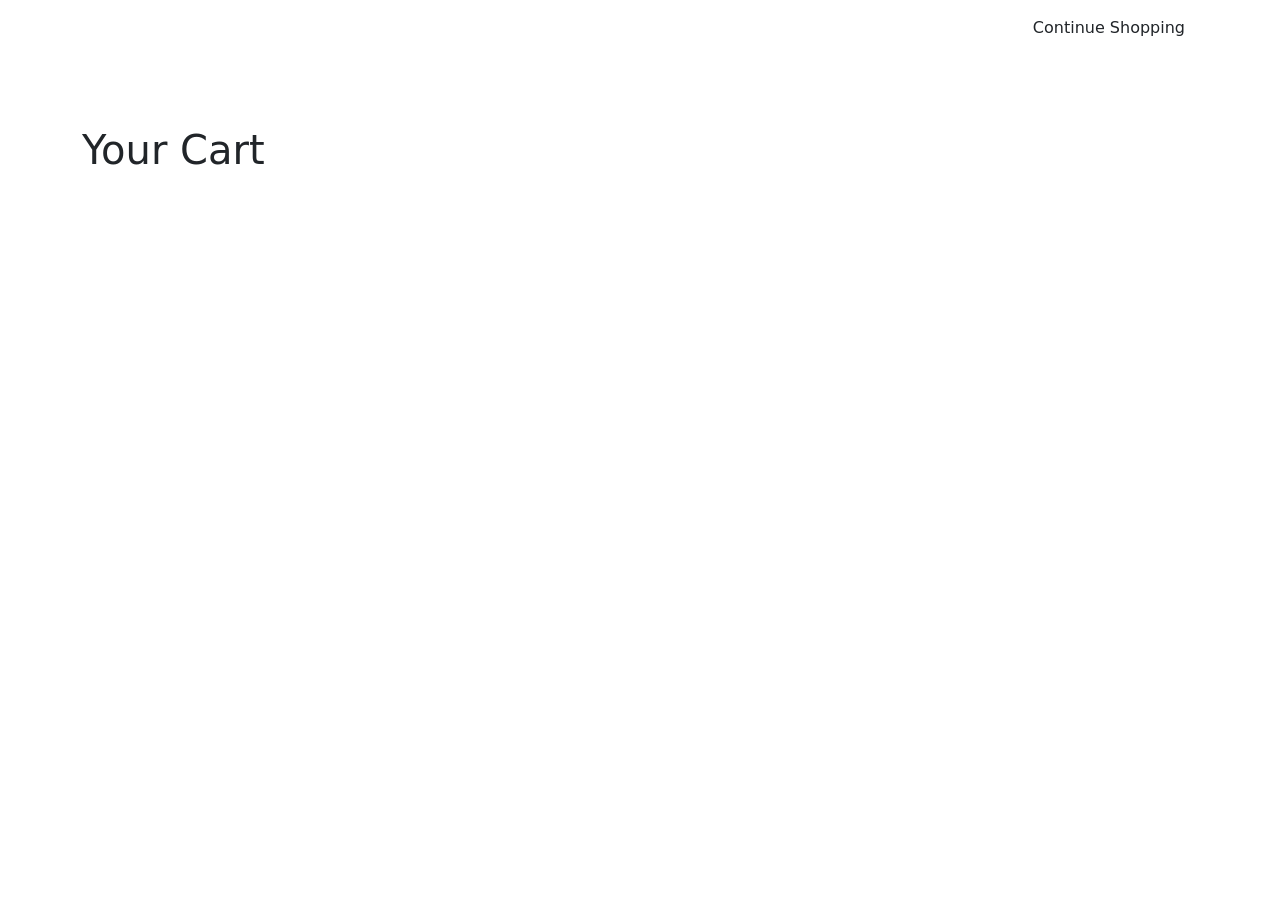
==== cart.html @ 1110ac2a "All files are added" ====
<!DOCTYPE html>
<html lang="en">

<head>

<meta charset="UTF-8">

<meta
name="viewport"
content="width=device-width, initial-scale=1.0">

<title>FoodRush - Cart</title>

<link
href="https://cdn.jsdelivr.net/npm/bootstrap@5.3.3/dist/css/bootstrap.min.css"
rel="stylesheet">

<link
rel="stylesheet"
href="https://cdnjs.cloudflare.com/ajax/libs/font-awesome/6.5.2/css/all.min.css">

<link
rel="stylesheet"
href="C:\Users\ELCOT\Desktop\f1\style.css">

<style>

.cart-container {
    padding: 70px 0;
}

.cart-item {
    background: white;

    padding: 20px;

    margin-bottom: 15px;

    border-radius: 12px;

    display: flex;

    align-items: center;

    justify-content: space-between;

    gap: 20px;

    box-shadow:
        0 5px 15px rgba(0,0,0,0.06);
}

.cart-item h5 {
    font-weight: 700;
}

.cart-item p {
    color: #ff6b00;
    margin: 0;
}

.quantity {
    display: flex;
    align-items: center;
    gap: 12px;
}

.quantity button {
    border: none;

    background: #111;

    color: white;

    width: 32px;
    height: 32px;

    border-radius: 50%;
}

.remove-btn {
    border: none;
    background: none;
    color: #ff6b00;
}

.cart-total {
    background: #111;
    color: white;

    padding: 25px;

    border-radius: 12px;

    display: flex;

    justify-content: space-between;

    align-items: center;
}

@media(max-width:600px) {

    .cart-item {
        flex-direction: column;
        align-items: flex-start;
    }

    .cart-total {
        flex-direction: column;
        gap: 20px;
    }

}

</style>

</head>

<body>

<nav class="navbar navbar-dark food-navbar">

<div class="container">

<a
class="navbar-brand food-logo"
href="C:\Users\ELCOT\Desktop\f1\index.html">

<i class="fa-solid fa-utensils"></i>

Food<span>Rush</span>

</a>

<a
href="C:\Users\ELCOT\Desktop\f1\restaurant.html"
class="btn login-btn">

Continue Shopping

</a>

</div>

</nav>


<section class="cart-container">

<div class="container">

<h1 class="mb-4">
Your Cart
</h1>

<div id="cartItems"></div>

</div>

</section>


<script src="C:\Users\ELCOT\Desktop\f1\script.js"></script>

</body>

</html>
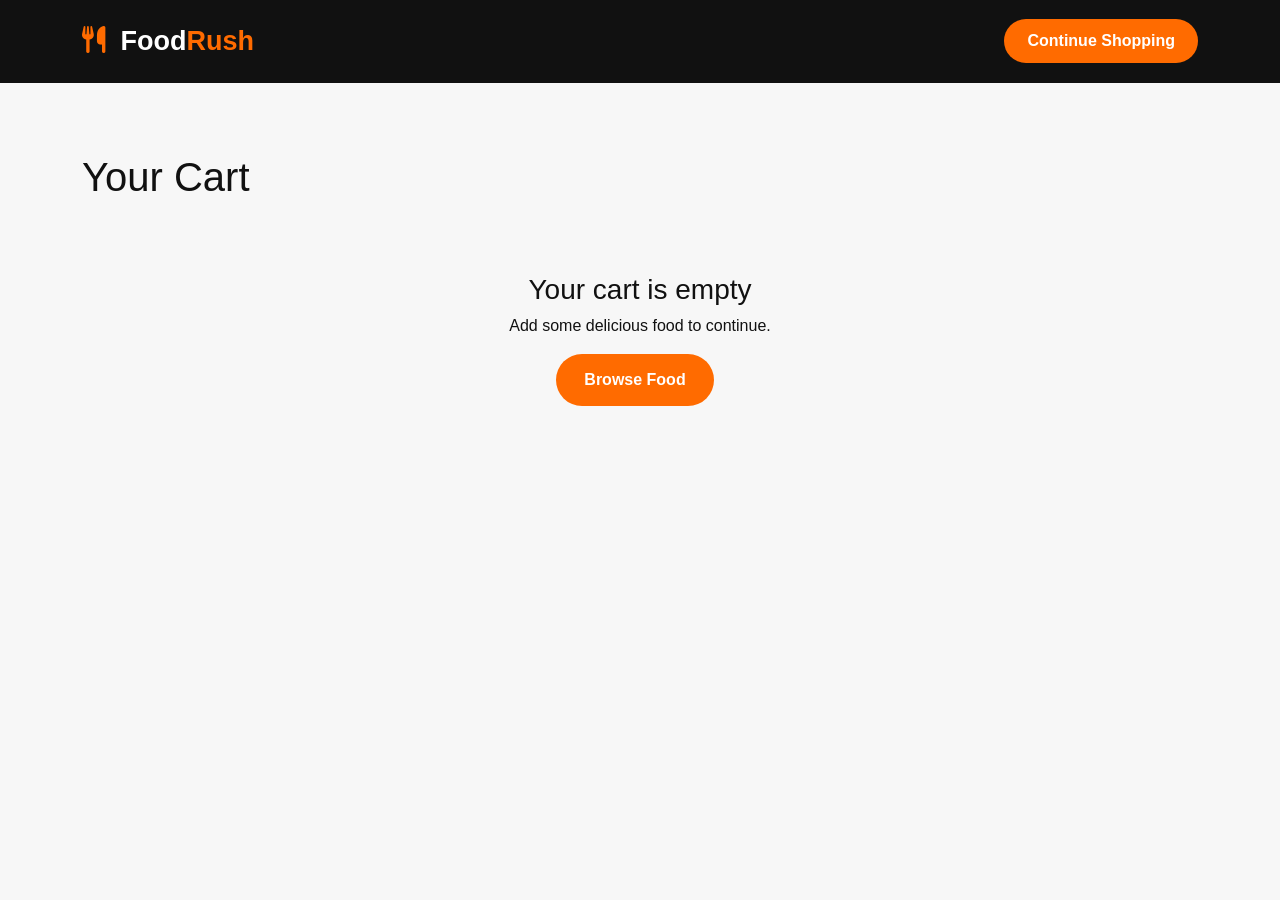
==== commit e7c76d28: "Files updated" ====
--- a/cart.html
+++ b/cart.html
@@ -21,7 +21,7 @@
 
 <link
 rel="stylesheet"
-href="C:\Users\ELCOT\Desktop\f1\style.css">
+href="style.css">
 
 <style>
 
@@ -125,7 +125,7 @@
 
 <a
 class="navbar-brand food-logo"
-href="C:\Users\ELCOT\Desktop\f1\index.html">
+href="index.html">
 
 <i class="fa-solid fa-utensils"></i>
 
@@ -134,7 +134,7 @@
 </a>
 
 <a
-href="C:\Users\ELCOT\Desktop\f1\restaurant.html"
+href="restaurant.html"
 class="btn login-btn">
 
 Continue Shopping
@@ -161,7 +161,7 @@
 </section>
 
 
-<script src="C:\Users\ELCOT\Desktop\f1\script.js"></script>
+<script src="script.js"></script>
 
 </body>
 
--- a/style.css
+++ b/style.css
@@ -0,0 +1,527 @@
+* {
+    margin: 0;
+    padding: 0;
+    box-sizing: border-box;
+}
+
+:root {
+    --orange: #ff6b00;
+    --orange-light: #ff8a00;
+    --black: #111111;
+    --dark: #1b1b1b;
+    --white: #ffffff;
+    --light: #f7f7f7;
+    --gray: #777777;
+}
+
+body {
+    font-family: Arial, Helvetica, sans-serif;
+    background: var(--light);
+    color: var(--black);
+}
+
+
+/* =========================
+   NAVBAR
+========================= */
+
+.food-navbar {
+    background: #111111;
+    padding: 16px 0;
+}
+
+.food-logo {
+    font-size: 27px;
+    font-weight: 800;
+    color: white !important;
+    text-decoration: none;
+}
+
+.food-logo i {
+    color: var(--orange);
+    margin-right: 7px;
+}
+
+.food-logo span {
+    color: var(--orange);
+}
+
+.navbar-nav .nav-link {
+    color: #eeeeee !important;
+    margin: 0 8px;
+    font-weight: 500;
+    transition: 0.3s;
+}
+
+.navbar-nav .nav-link:hover,
+.navbar-nav .nav-link.active {
+    color: var(--orange) !important;
+}
+
+.login-btn {
+    background: var(--orange);
+    color: white;
+    border-radius: 25px;
+    padding: 9px 22px;
+    font-weight: 600;
+}
+
+.login-btn:hover {
+    background: white;
+    color: var(--orange);
+}
+
+.cart-link {
+    position: relative;
+}
+
+.cart-count {
+    position: absolute;
+    top: -3px;
+    right: -3px;
+
+    background: var(--orange);
+    color: white;
+
+    width: 18px;
+    height: 18px;
+
+    border-radius: 50%;
+
+    font-size: 11px;
+
+    display: flex;
+    justify-content: center;
+    align-items: center;
+}
+
+
+/* =========================
+   HERO
+========================= */
+
+.hero-section {
+    background: #111111;
+    color: white;
+    padding: 80px 0;
+}
+
+.hero-content {
+    padding-right: 30px;
+}
+
+.hero-small {
+    color: var(--orange);
+    font-weight: bold;
+    letter-spacing: 3px;
+    font-size: 13px;
+}
+
+.hero-content h1 {
+    font-size: 55px;
+    font-weight: 800;
+    line-height: 1.1;
+    margin: 20px 0;
+}
+
+.hero-content h1 span {
+    color: var(--orange);
+}
+
+.hero-text {
+    color: #cccccc;
+    font-size: 18px;
+    line-height: 1.7;
+    max-width: 550px;
+}
+
+.hero-buttons {
+    margin-top: 30px;
+}
+
+.food-btn {
+    background: var(--orange);
+    color: white;
+    padding: 13px 27px;
+    border-radius: 30px;
+    font-weight: bold;
+    margin-right: 10px;
+}
+
+.food-btn:hover {
+    background: white;
+    color: var(--orange);
+}
+
+.explore-btn {
+    border: 1px solid #555;
+    color: white;
+    padding: 13px 27px;
+    border-radius: 30px;
+}
+
+.explore-btn:hover {
+    background: var(--orange);
+    border-color: var(--orange);
+    color: white;
+}
+
+.hero-image {
+    text-align: center;
+}
+
+.hero-image img {
+    width: 90%;
+    max-width: 500px;
+    height: 430px;
+    object-fit: cover;
+    border-radius: 50%;
+    border: 8px solid var(--orange);
+}
+
+
+/* =========================
+   SEARCH
+========================= */
+
+.search-section {
+    margin-top: -35px;
+}
+
+.search-box {
+    background: white;
+    box-shadow: 0 10px 30px rgba(0,0,0,0.12);
+
+    border-radius: 50px;
+
+    padding: 10px 15px;
+
+    display: flex;
+    align-items: center;
+}
+
+.search-box i {
+    color: var(--orange);
+    font-size: 20px;
+    margin: 0 12px;
+}
+
+.search-box input {
+    flex: 1;
+
+    border: none;
+    outline: none;
+
+    padding: 12px;
+
+    font-size: 15px;
+}
+
+.search-box button {
+    background: var(--orange);
+    color: white;
+
+    border: none;
+
+    padding: 12px 25px;
+
+    border-radius: 30px;
+
+    font-weight: bold;
+}
+
+
+/* =========================
+   COMMON SECTION
+========================= */
+
+.section-padding {
+    padding: 80px 0;
+}
+
+.section-heading {
+    text-align: center;
+    margin-bottom: 45px;
+}
+
+.section-heading p {
+    color: var(--orange);
+    font-weight: bold;
+    letter-spacing: 2px;
+    font-size: 13px;
+}
+
+.section-heading h2 {
+    font-size: 36px;
+    font-weight: 800;
+}
+
+
+/* =========================
+   CATEGORY
+========================= */
+
+.category-card {
+    background: white;
+
+    text-align: center;
+
+    padding: 30px 15px;
+
+    border-radius: 15px;
+
+    box-shadow: 0 5px 20px rgba(0,0,0,0.06);
+
+    transition: 0.3s;
+
+    cursor: pointer;
+}
+
+.category-card:hover {
+    transform: translateY(-8px);
+    box-shadow: 0 10px 30px rgba(0,0,0,0.12);
+}
+
+.category-icon {
+    font-size: 50px;
+    margin-bottom: 15px;
+}
+
+.category-card h5 {
+    font-weight: 700;
+}
+
+.category-card p {
+    color: var(--gray);
+    margin: 0;
+}
+
+
+/* =========================
+   FOOD CARDS
+========================= */
+
+.popular-section {
+    background: #eeeeee;
+}
+
+.food-card {
+    background: white;
+
+    border-radius: 15px;
+
+    overflow: hidden;
+
+    box-shadow: 0 5px 20px rgba(0,0,0,0.07);
+
+    transition: 0.3s;
+}
+
+.food-card:hover {
+    transform: translateY(-7px);
+}
+
+.food-image {
+    height: 210px;
+    position: relative;
+}
+
+.food-image img {
+    width: 100%;
+    height: 100%;
+    object-fit: cover;
+}
+
+.food-badge {
+    position: absolute;
+
+    top: 12px;
+    left: 12px;
+
+    background: var(--orange);
+    color: white;
+
+    padding: 5px 10px;
+
+    border-radius: 15px;
+
+    font-size: 12px;
+}
+
+.food-info {
+    padding: 18px;
+}
+
+.food-info h5 {
+    font-weight: 700;
+}
+
+.food-info p {
+    color: var(--gray);
+    font-size: 14px;
+    min-height: 42px;
+}
+
+.food-bottom {
+    display: flex;
+    justify-content: space-between;
+    align-items: center;
+}
+
+.food-bottom strong {
+    font-size: 20px;
+    color: var(--orange);
+}
+
+.add-cart {
+    width: 40px;
+    height: 40px;
+
+    border-radius: 50%;
+
+    border: none;
+
+    background: var(--black);
+    color: white;
+
+    transition: 0.3s;
+}
+
+.add-cart:hover {
+    background: var(--orange);
+}
+
+
+/* =========================
+   HOW IT WORKS
+========================= */
+
+.how-section {
+    padding: 80px 0;
+    background: white;
+}
+
+.step-card {
+    padding: 30px;
+    position: relative;
+}
+
+.step-card i {
+    color: var(--orange);
+    font-size: 40px;
+    margin: 20px 0;
+}
+
+.step-card h4 {
+    font-weight: 700;
+}
+
+.step-card p {
+    color: var(--gray);
+}
+
+.step-number {
+    font-size: 14px;
+    font-weight: bold;
+    color: var(--orange);
+}
+
+
+/* =========================
+   FOOTER
+========================= */
+
+.footer {
+    background: #111111;
+    color: white;
+    padding: 60px 0 25px;
+}
+
+.footer h5 {
+    margin-bottom: 20px;
+}
+
+.footer a {
+    display: block;
+    color: #cccccc;
+    text-decoration: none;
+    margin-bottom: 10px;
+}
+
+.footer a:hover {
+    color: var(--orange);
+}
+
+.footer p {
+    color: #bbbbbb;
+}
+
+.social-icons i {
+    font-size: 22px;
+    margin-right: 15px;
+    cursor: pointer;
+}
+
+.social-icons i:hover {
+    color: var(--orange);
+}
+
+
+/* =========================
+   RESPONSIVE
+========================= */
+
+@media (max-width: 991px) {
+
+    .hero-content {
+        text-align: center;
+        padding: 0;
+    }
+
+    .hero-content h1 {
+        font-size: 42px;
+    }
+
+    .hero-text {
+        margin: auto;
+    }
+
+    .hero-image {
+        margin-top: 50px;
+    }
+
+}
+
+@media (max-width: 576px) {
+
+    .hero-section {
+        padding: 55px 0;
+    }
+
+    .hero-content h1 {
+        font-size: 36px;
+    }
+
+    .hero-buttons {
+        display: flex;
+        flex-direction: column;
+        gap: 12px;
+    }
+
+    .food-btn {
+        margin: 0;
+    }
+
+    .hero-image img {
+        height: 300px;
+    }
+
+    .search-box {
+        border-radius: 15px;
+    }
+
+    .search-box button {
+        padding: 10px 15px;
+    }
+
+}
